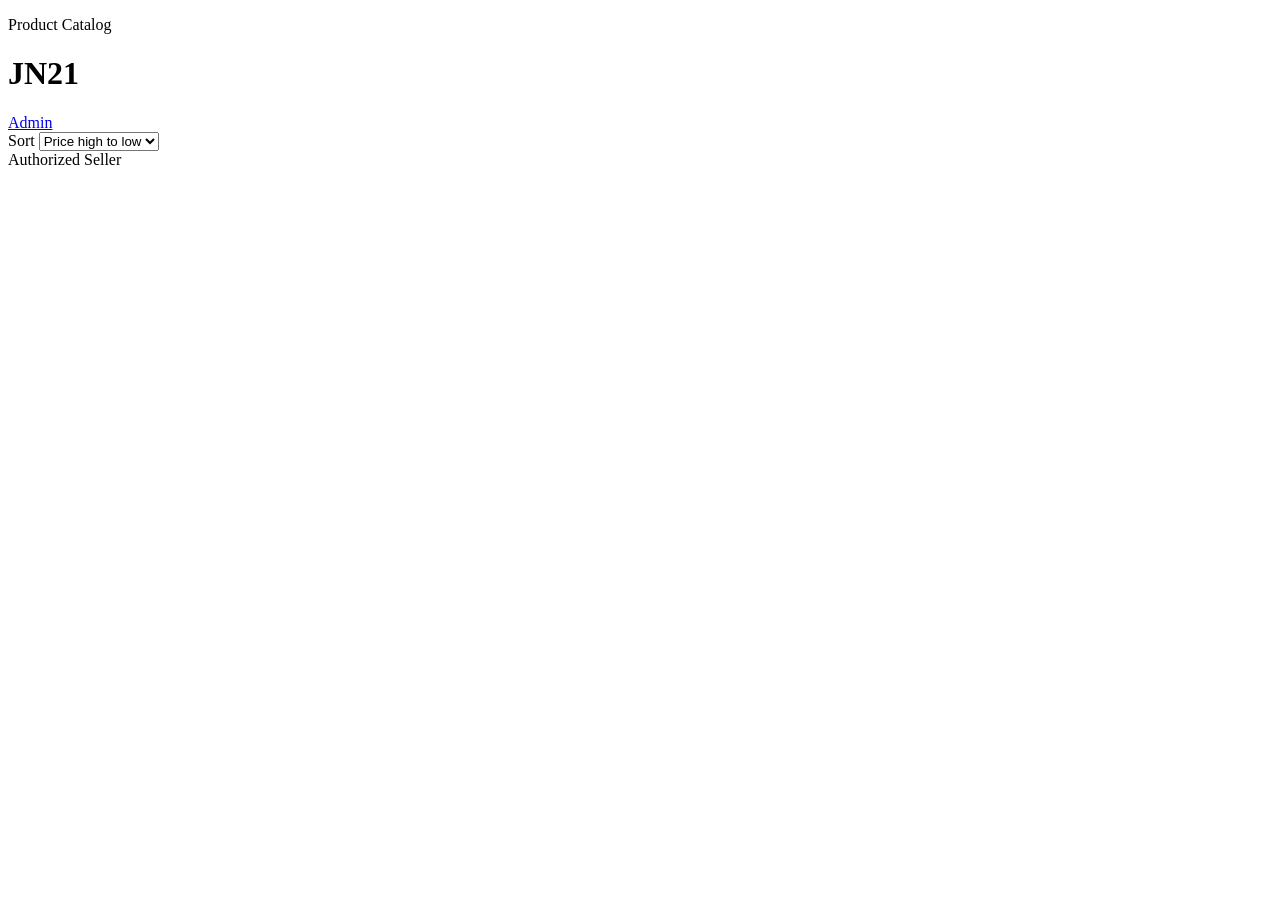
==== index.html @ 817042e9 "Default gallery sort by price descending" ====
<!doctype html>
<html lang="en">
  <head>
    <meta charset="utf-8">
    <meta name="viewport" content="width=device-width, initial-scale=1">
    <title>Product Gallery</title>
    <link rel="stylesheet" href="public/styles.css">
  </head>
  <body>
    <header class="site-header">
      <div>
        <p class="eyebrow">Product Catalog</p>
        <h1>JN21</h1>
      </div>
      <a class="admin-link" href="admin.html">Admin</a>
    </header>

    <main class="shell">
      <div class="catalog-toolbar">
        <label class="sort-control">
          <span>Sort</span>
          <select id="sortSelect" aria-label="Sort products">
            <option value="name">Name A-Z</option>
            <option value="price-asc">Price low to high</option>
            <option value="price-desc" selected>Price high to low</option>
          </select>
        </label>
      </div>
      <section id="productGrid" class="product-grid" aria-live="polite"></section>
      <p id="emptyState" class="empty-state" hidden>No products found.</p>
    </main>

    <footer class="site-footer">Authorized Seller</footer>

    <script src="public/js/photo-manifest.js"></script>
    <script src="public/js/products-data.js"></script>
    <script src="public/js/static-store.js"></script>
    <script src="public/js/static-gallery.js"></script>
  </body>
</html>
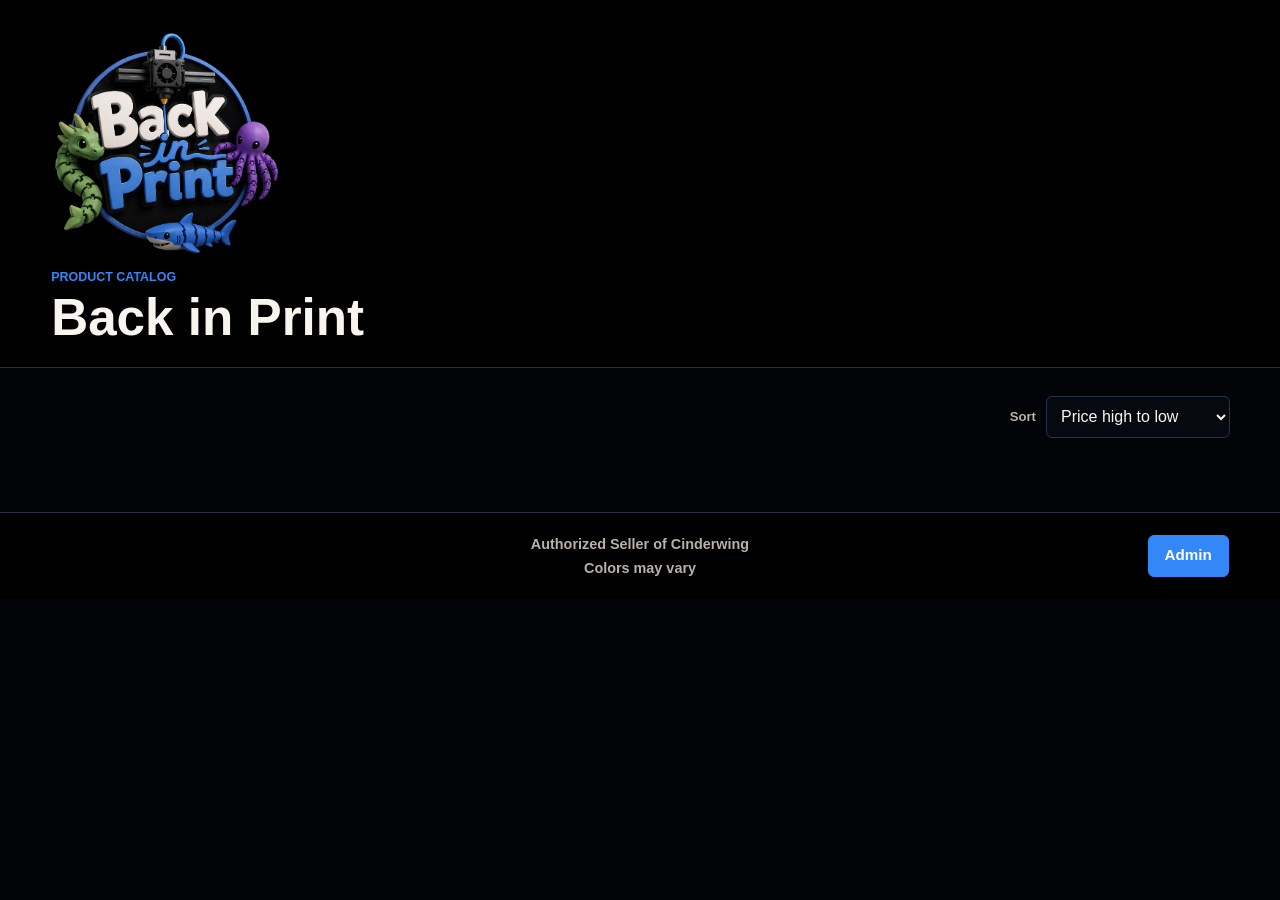
==== commit 70514b0f: "Rebrand site to Back in Print" ====
--- a/index.html
+++ b/index.html
@@ -3,16 +3,16 @@
   <head>
     <meta charset="utf-8">
     <meta name="viewport" content="width=device-width, initial-scale=1">
-    <title>Product Gallery</title>
+    <title>Back in Print</title>
     <link rel="stylesheet" href="public/styles.css">
   </head>
   <body>
     <header class="site-header">
-      <div>
+      <div class="brand-lockup">
+        <img class="brand-logo" src="02_Logo/Main_Logo.PNG" alt="Back in Print logo">
         <p class="eyebrow">Product Catalog</p>
-        <h1>JN21</h1>
+        <h1>Back in Print</h1>
       </div>
-      <a class="admin-link" href="admin.html">Admin</a>
     </header>
 
     <main class="shell">
@@ -30,7 +30,13 @@
       <p id="emptyState" class="empty-state" hidden>No products found.</p>
     </main>
 
-    <footer class="site-footer">Authorized Seller</footer>
+    <footer class="site-footer">
+      <div class="footer-notes">
+        <p>Authorized Seller of Cinderwing</p>
+        <p>Colors may vary</p>
+      </div>
+      <a class="admin-link footer-admin-link" href="admin.html">Admin</a>
+    </footer>
 
     <script src="public/js/photo-manifest.js"></script>
     <script src="public/js/products-data.js"></script>
--- a/public/styles.css
+++ b/public/styles.css
@@ -0,0 +1,315 @@
+:root {
+  color-scheme: dark;
+  --ink: #f8f5ef;
+  --muted: #b8b1a8;
+  --line: #263245;
+  --paper: #10151d;
+  --wash: #020407;
+  --accent: #3487f7;
+  --accent-dark: #2565c4;
+  --shadow: 0 16px 36px rgba(0, 0, 0, 0.34);
+}
+
+* {
+  box-sizing: border-box;
+}
+
+body {
+  margin: 0;
+  min-height: 100vh;
+  font-family: Arial, Helvetica, sans-serif;
+  color: var(--ink);
+  background: var(--wash);
+}
+
+.site-header {
+  display: flex;
+  align-items: end;
+  justify-content: space-between;
+  gap: 24px;
+  padding: 30px clamp(18px, 4vw, 52px) 24px;
+  border-bottom: 1px solid var(--line);
+  background: #000000;
+}
+
+.brand-lockup {
+  display: grid;
+  justify-items: start;
+  gap: 10px;
+}
+
+.brand-logo {
+  width: min(230px, 52vw);
+  height: auto;
+  display: block;
+}
+
+.eyebrow {
+  margin: 0;
+  color: var(--accent);
+  font-size: 0.78rem;
+  font-weight: 700;
+  letter-spacing: 0;
+  text-transform: uppercase;
+}
+
+h1 {
+  margin: 0;
+  font-size: clamp(2rem, 4vw, 3.7rem);
+  line-height: 0.95;
+  letter-spacing: 0;
+}
+
+.admin-link,
+button {
+  min-height: 42px;
+  border: 1px solid var(--accent);
+  border-radius: 6px;
+  padding: 10px 16px;
+  color: #ffffff;
+  background: var(--accent);
+  font-size: 0.95rem;
+  font-weight: 700;
+  text-decoration: none;
+  cursor: pointer;
+}
+
+.admin-link:hover,
+button:hover {
+  background: var(--accent-dark);
+}
+
+button:disabled {
+  cursor: wait;
+  opacity: 0.65;
+}
+
+.shell {
+  width: min(1180px, calc(100% - 32px));
+  margin: 28px auto 56px;
+}
+
+.catalog-toolbar {
+  display: flex;
+  justify-content: flex-end;
+  margin: 0 0 18px;
+}
+
+.sort-control {
+  align-items: center;
+  display: flex;
+  grid-template-columns: none;
+  gap: 10px;
+}
+
+.product-grid {
+  display: grid;
+  grid-template-columns: repeat(auto-fill, minmax(210px, 1fr));
+  gap: 24px;
+}
+
+.product-card {
+  display: grid;
+  grid-template-rows: minmax(48px, auto) auto auto;
+  gap: 10px;
+  min-width: 0;
+}
+
+.product-card h2 {
+  display: flex;
+  align-items: end;
+  min-height: 48px;
+  margin: 0;
+  font-size: 1.05rem;
+  line-height: 1.25;
+  letter-spacing: 0;
+}
+
+.product-card img,
+.admin-row img {
+  width: 100%;
+  aspect-ratio: 1 / 1;
+  object-fit: cover;
+  border: 1px solid var(--line);
+  border-radius: 6px;
+  background: #090d13;
+}
+
+.price {
+  margin: 0;
+  color: #7fb2ff;
+  font-size: 1rem;
+  font-weight: 800;
+}
+
+.empty-state {
+  margin: 48px 0;
+  color: var(--muted);
+  font-size: 1.05rem;
+}
+
+.site-footer {
+  display: grid;
+  grid-template-columns: 1fr auto 1fr;
+  align-items: center;
+  gap: 16px;
+  padding: 22px clamp(18px, 4vw, 52px);
+  border-top: 1px solid var(--line);
+  color: var(--muted);
+  background: #000000;
+  font-size: 0.9rem;
+  font-weight: 700;
+  text-align: center;
+}
+
+.footer-notes {
+  display: grid;
+  grid-column: 2;
+  gap: 8px;
+}
+
+.footer-notes p {
+  margin: 0;
+}
+
+.footer-admin-link {
+  grid-column: 3;
+  justify-self: end;
+}
+
+.admin-list {
+  display: grid;
+  gap: 18px;
+}
+
+.toolbar {
+  display: flex;
+  align-items: center;
+  flex-wrap: wrap;
+  gap: 12px;
+  margin: 0 0 18px;
+}
+
+.admin-login {
+  display: grid;
+  grid-template-columns: minmax(180px, 320px) auto minmax(0, 1fr);
+  gap: 12px;
+  align-items: end;
+  margin: 0 0 18px;
+}
+
+.file-button {
+  display: inline-flex;
+  align-items: center;
+  min-height: 42px;
+  border: 1px solid var(--accent);
+  border-radius: 6px;
+  padding: 10px 16px;
+  color: var(--ink);
+  background: #0a1018;
+  font-size: 0.95rem;
+  font-weight: 700;
+  cursor: pointer;
+}
+
+.file-button input {
+  position: absolute;
+  width: 1px;
+  height: 1px;
+  opacity: 0;
+  pointer-events: none;
+}
+
+.admin-row {
+  display: grid;
+  grid-template-columns: 150px minmax(0, 1fr) 170px;
+  gap: 18px;
+  align-items: start;
+  padding: 18px;
+  border: 1px solid var(--line);
+  border-radius: 8px;
+  background: var(--paper);
+  box-shadow: var(--shadow);
+}
+
+.field-stack {
+  display: grid;
+  grid-template-columns: repeat(3, minmax(0, 1fr));
+  gap: 14px;
+}
+
+label {
+  display: grid;
+  gap: 7px;
+  min-width: 0;
+}
+
+label span,
+.filename,
+.save-state {
+  color: var(--muted);
+  font-size: 0.82rem;
+  font-weight: 700;
+}
+
+input {
+  width: 100%;
+  min-height: 42px;
+  border: 1px solid var(--line);
+  border-radius: 6px;
+  padding: 9px 10px;
+  color: var(--ink);
+  background: #060a10;
+  font: inherit;
+}
+
+select {
+  min-height: 42px;
+  border: 1px solid var(--line);
+  border-radius: 6px;
+  padding: 9px 34px 9px 10px;
+  color: var(--ink);
+  background: #060a10;
+  font: inherit;
+}
+
+input:focus,
+select:focus {
+  border-color: var(--accent);
+  outline: 3px solid rgba(18, 108, 116, 0.15);
+}
+
+.admin-actions {
+  display: grid;
+  gap: 10px;
+}
+
+.filename {
+  overflow-wrap: anywhere;
+}
+
+@media (max-width: 760px) {
+  .site-header {
+    align-items: start;
+    flex-direction: column;
+  }
+
+  .site-footer {
+    grid-template-columns: 1fr;
+  }
+
+  .footer-notes,
+  .footer-admin-link {
+    grid-column: 1;
+  }
+
+  .admin-row,
+  .field-stack,
+  .admin-login {
+    grid-template-columns: 1fr;
+  }
+
+  .admin-row img {
+    max-width: 220px;
+  }
+}
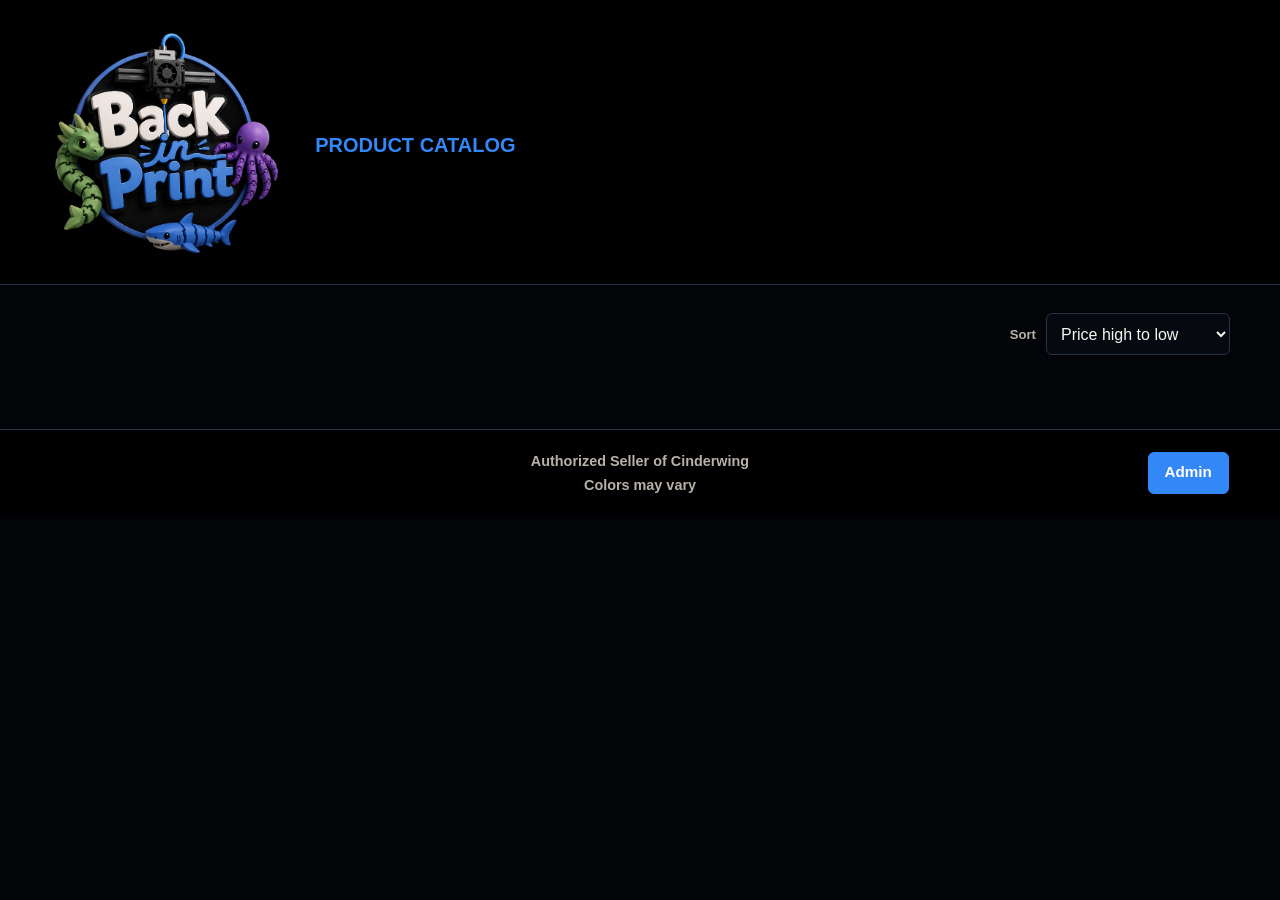
==== commit f2a46317: "Adjust header logo layout" ====
--- a/index.html
+++ b/index.html
@@ -11,7 +11,6 @@
       <div class="brand-lockup">
         <img class="brand-logo" src="02_Logo/Main_Logo.PNG" alt="Back in Print logo">
         <p class="eyebrow">Product Catalog</p>
-        <h1>Back in Print</h1>
       </div>
     </header>
 
--- a/public/styles.css
+++ b/public/styles.css
@@ -24,7 +24,7 @@
 
 .site-header {
   display: flex;
-  align-items: end;
+  align-items: center;
   justify-content: space-between;
   gap: 24px;
   padding: 30px clamp(18px, 4vw, 52px) 24px;
@@ -33,9 +33,9 @@
 }
 
 .brand-lockup {
-  display: grid;
-  justify-items: start;
-  gap: 10px;
+  display: flex;
+  align-items: center;
+  gap: clamp(16px, 3vw, 34px);
 }
 
 .brand-logo {
@@ -47,7 +47,7 @@
 .eyebrow {
   margin: 0;
   color: var(--accent);
-  font-size: 0.78rem;
+  font-size: clamp(0.9rem, 1.8vw, 1.25rem);
   font-weight: 700;
   letter-spacing: 0;
   text-transform: uppercase;
@@ -294,6 +294,12 @@
     flex-direction: column;
   }
 
+  .brand-lockup {
+    align-items: start;
+    flex-direction: column;
+    gap: 10px;
+  }
+
   .site-footer {
     grid-template-columns: 1fr;
   }
